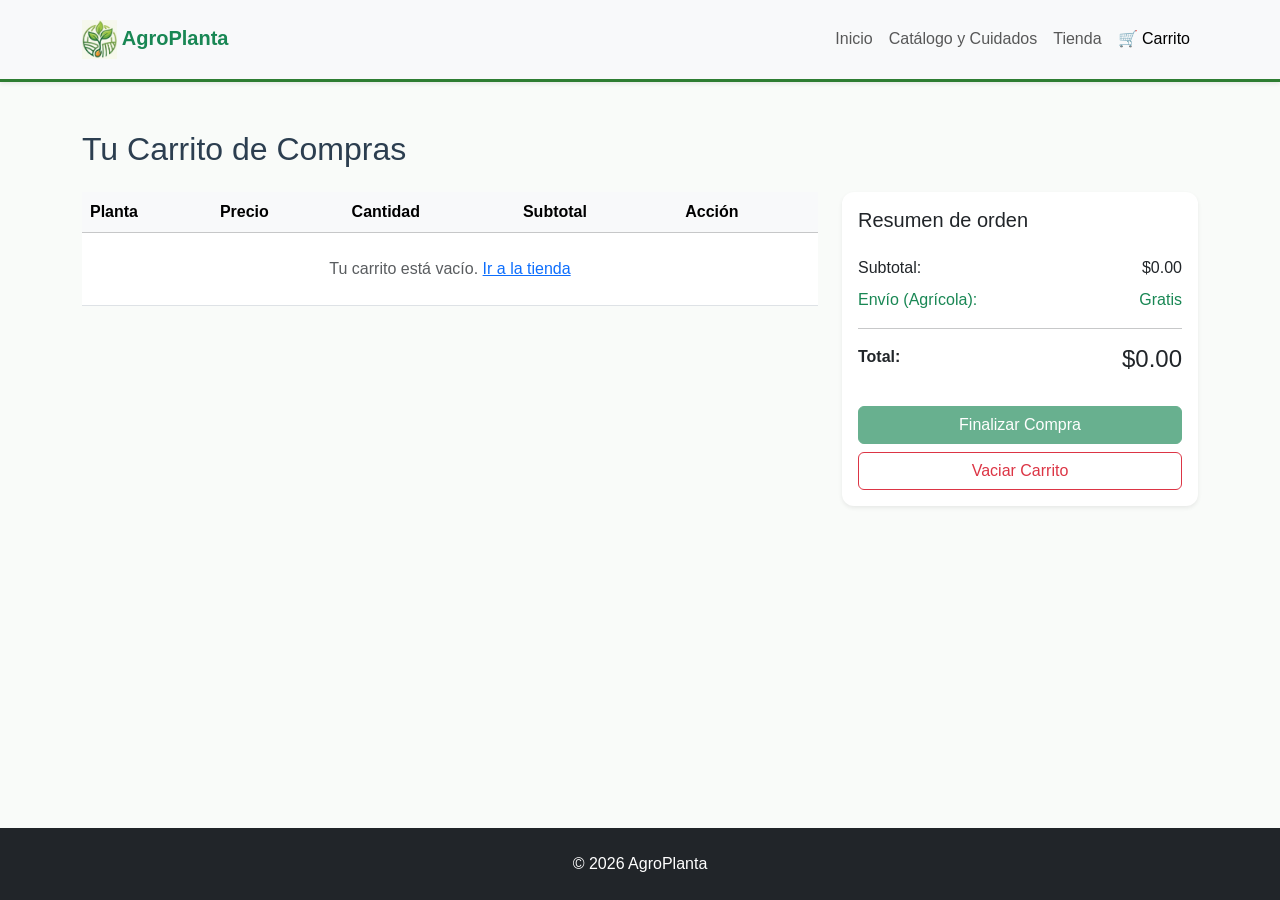
==== carrito.html @ ee4f6967 "pagina" ====
<!DOCTYPE html>
<html lang="es">

<head>
    <meta charset="UTF-8">
    <meta name="viewport" content="width=device-width, initial-scale=1.0">
    <title>AgroPlanta | Carrito de Compras</title>
    <link href="https://cdn.jsdelivr.net/npm/bootstrap@5.3.2/dist/css/bootstrap.min.css" rel="stylesheet">
    <link rel="stylesheet" href="css/style.css">
</head>

<body class="d-flex flex-column min-vh-100">
    <header class="sticky-top">
        <nav class="navbar navbar-expand-lg navbar-light bg-light shadow-sm">
            <div class="container">
                <a class="navbar-brand fw-bold text-success" href="index.html"><img src="logo.png"
                        alt="Logo de la pagina" width="35 px"> AgroPlanta</a>
                <button class="navbar-toggler" type="button" data-bs-toggle="collapse" data-bs-target="#navbarNav"
                    aria-controls="navbarNav" aria-expanded="false" aria-label="Toggle navigation">
                    <span class="navbar-toggler-icon"></span>
                </button>
                <div class="collapse navbar-collapse" id="navbarNav">
                    <ul class="navbar-nav ms-auto">
                        <li class="nav-item"><a class="nav-link" href="index.html">Inicio</a></li>
                        <li class="nav-item"><a class="nav-link" href="catalogo.html">Catálogo y Cuidados</a></li>
                        <li class="nav-item"><a class="nav-link" href="tienda.html">Tienda</a></li>
                        <li class="nav-item"><a class="nav-link active" href="carrito.html">🛒 Carrito</a></li>
                    </ul>
                </div>
            </div>
        </nav>
    </header>

    <main class="container py-5 flex-grow-1">
        <h2 class="mb-4">Tu Carrito de Compras</h2>

        <div class="row">
            <section class="col-md-8" id="items-carrito">
                <div class="table-responsive">
                    <table class="table align-middle">
                        <thead class="table-light">
                            <tr>
                                <th scope="col">Planta</th>
                                <th scope="col">Precio</th>
                                <th scope="col">Cantidad</th>
                                <th scope="col">Subtotal</th>
                                <th scope="col">Acción</th>
                            </tr>
                        </thead>
                        <tbody id="cuerpo-carrito">
                            <tr>
                                <td colspan="5" class="text-center py-4 text-muted">
                                    Tu carrito está vacío. <a href="tienda.html">Ir a la tienda</a>
                                </td>
                            </tr>
                        </tbody>
                    </table>
                </div>
            </section>

            <section class="col-md-4" id="resumen">
                <div class="card shadow-sm border-0">
                    <div class="card-body">
                        <h5 class="card-title mb-4">Resumen de orden</h5>
                        <div class="d-flex justify-content-between mb-2">
                            <span>Subtotal:</span>
                            <span id="resumen-subtotal">$0.00</span>
                        </div>
                        <div class="d-flex justify-content-between mb-3 text-success">
                            <span>Envío (Agrícola):</span>
                            <span>Gratis</span>
                        </div>
                        <hr>
                        <div class="d-flex justify-content-between mb-4">
                            <strong>Total:</strong>
                            <strong id="resumen-total" class="h4">$0.00</strong>
                        </div>
                        <button id="btn-finalizar" class="btn btn-success w-100 mb-2" disabled>Finalizar Compra</button>
                        <button id="btn-vaciar" class="btn btn-outline-danger w-100">Vaciar Carrito</button>
                    </div>
                </div>
            </section>
        </div>

        <div class="modal fade" id="modalConfirmacion" tabindex="-1" aria-hidden="true">
            <div class="modal-dialog modal-dialog-centered">
                <div class="modal-content text-center py-4">
                    <div class="modal-body">
                        <p class="display-4 text-success mb-3">✅</p>
                        <h3>¡Pedido Confirmado!</h3>
                        <p class="text-muted">Gracias por comprar en AgroPlanta. Te contactaremos pronto para los
                            detalles del envío.</p>
                        <a href="index.html" class="btn btn-success mt-3">Volver al Inicio</a>
                    </div>
                </div>
            </div>
        </div>
    </main>

    <footer class="bg-dark text-white text-center py-4">
        <div class="container">
            <p class="mb-0">&copy; 2026 AgroPlanta</p>
        </div>
    </footer>

    <script src="https://cdn.jsdelivr.net/npm/bootstrap@5.3.2/dist/js/bootstrap.bundle.min.js"></script>
    <script src="js/carrito.js"></script>
</body>

</html>
---- css/style.css ----
.navbar {
    
    padding-top: 15px;
    padding-bottom: 15px;
    border-bottom: 3px solid var(--verde-principal);
    
}
:root {
    --verde-principal: #2e7d32;
    --verde-claro: #81c784;
    --verde-hover: #1b5e20;
    --fondo-sitio: #f9fbf9;
    --texto-oscuro: #2c3e50;
}

body {
    font-family: 'Segoe UI', Roboto, Helvetica, Arial, sans-serif;
    background-color: var(--fondo-sitio);
    color: var(--texto-oscuro);
}


.card {
    transition: transform 0.3s ease, box-shadow 0.3s ease;
    border-radius: 12px;
}

.card:hover {
    transform: translateY(-8px);
    box-shadow: 0 12px 24px rgba(46, 125, 50, 0.15) !important;
}

.card-img-top {
    height: 250px;
    width: 100%;
    object-fit: cover;
    border-radius: 12px 12px 0 0;
}

.btn-success {
    background-color: var(--verde-principal);
    border-color: var(--verde-principal);
    transition: all 0.3s ease;
}

.btn-success:hover,
.btn-outline-success:hover {
    background-color: var(--verde-hover);
    border-color: var(--verde-hover);
    color: white;
    transform: scale(1.05);
}

/* --- Cart item styles (replaces inline styles injected from carrito.js) --- */
.cart-item-info {
    display: flex;
    align-items: center;
    gap: 15px;
}

.cart-item-img {
    width: 50px;
    height: 50px;
    object-fit: cover;
    border-radius: 6px;
    flex-shrink: 0;
}

.input-qty {
    width: 70px;
}
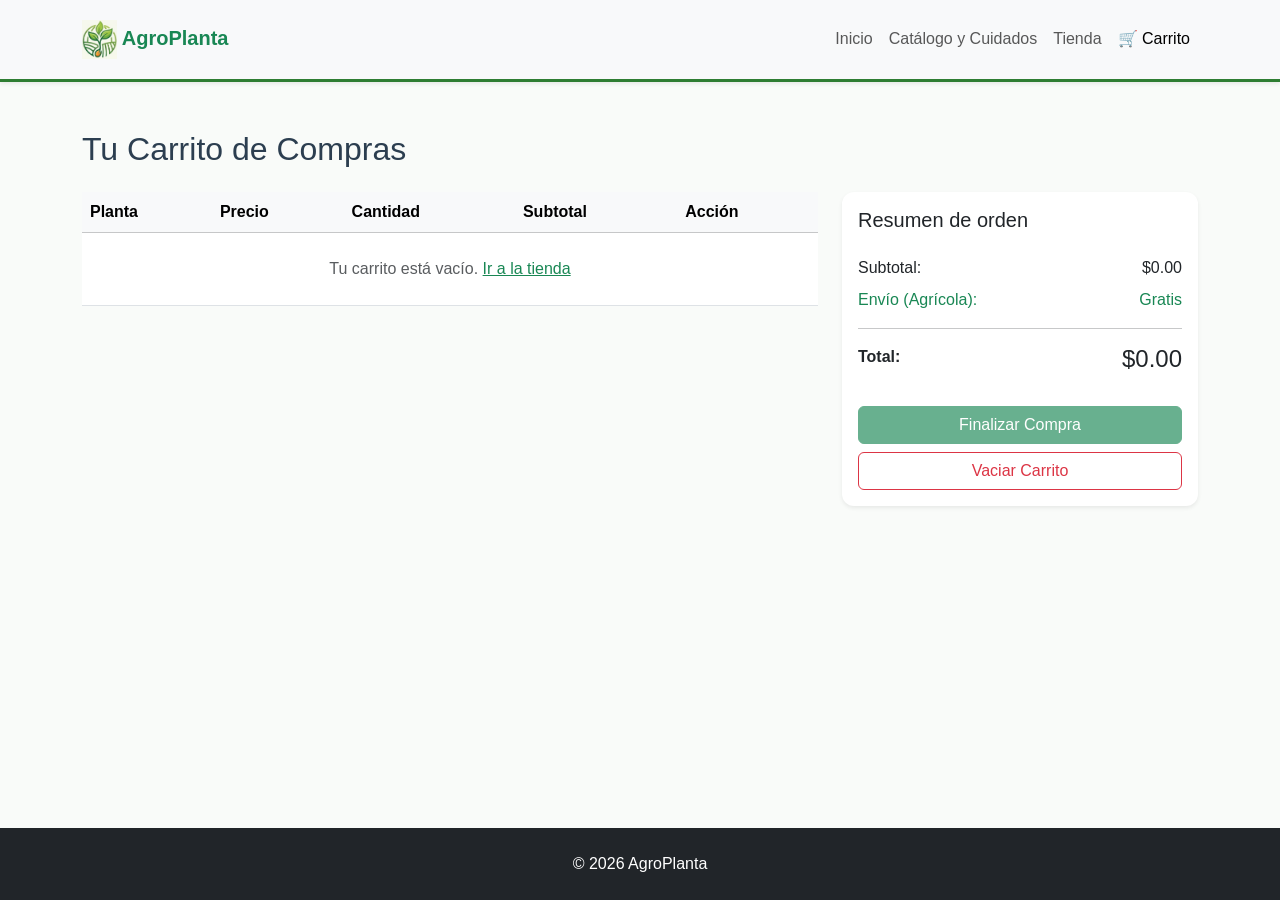
==== commit c49a8ed1: "ajutes" ====
--- a/carrito.html
+++ b/carrito.html
@@ -1,110 +1,146 @@
-<!DOCTYPE html>
+<!doctype html>
 <html lang="es">
+  <head>
+    <meta charset="UTF-8" />
+    <meta name="viewport" content="width=device-width, initial-scale=1.0" />
+    <title>AgroPlanta | Carrito de Compras</title>
+    <link
+      href="https://cdn.jsdelivr.net/npm/bootstrap@5.3.2/dist/css/bootstrap.min.css"
+      rel="stylesheet"
+    />
+    <link rel="stylesheet" href="css/style.css" />
+  </head>
 
-<head>
-    <meta charset="UTF-8">
-    <meta name="viewport" content="width=device-width, initial-scale=1.0">
-    <title>AgroPlanta | Carrito de Compras</title>
-    <link href="https://cdn.jsdelivr.net/npm/bootstrap@5.3.2/dist/css/bootstrap.min.css" rel="stylesheet">
-    <link rel="stylesheet" href="css/style.css">
-</head>
-
-<body class="d-flex flex-column min-vh-100">
+  <body class="d-flex flex-column min-vh-100">
     <header class="sticky-top">
-        <nav class="navbar navbar-expand-lg navbar-light bg-light shadow-sm">
-            <div class="container">
-                <a class="navbar-brand fw-bold text-success" href="index.html"><img src="logo.png"
-                        alt="Logo de la pagina" width="35 px"> AgroPlanta</a>
-                <button class="navbar-toggler" type="button" data-bs-toggle="collapse" data-bs-target="#navbarNav"
-                    aria-controls="navbarNav" aria-expanded="false" aria-label="Toggle navigation">
-                    <span class="navbar-toggler-icon"></span>
-                </button>
-                <div class="collapse navbar-collapse" id="navbarNav">
-                    <ul class="navbar-nav ms-auto">
-                        <li class="nav-item"><a class="nav-link" href="index.html">Inicio</a></li>
-                        <li class="nav-item"><a class="nav-link" href="catalogo.html">Catálogo y Cuidados</a></li>
-                        <li class="nav-item"><a class="nav-link" href="tienda.html">Tienda</a></li>
-                        <li class="nav-item"><a class="nav-link active" href="carrito.html">🛒 Carrito</a></li>
-                    </ul>
-                </div>
-            </div>
-        </nav>
+      <nav class="navbar navbar-expand-lg navbar-light bg-light shadow-sm">
+        <div class="container">
+          <a class="navbar-brand fw-bold text-success" href="index.html"
+            ><img src="logo.png" alt="Logo de la pagina" width="35 px" />
+            AgroPlanta</a
+          >
+          <button
+            class="navbar-toggler"
+            type="button"
+            data-bs-toggle="collapse"
+            data-bs-target="#navbarNav"
+            aria-controls="navbarNav"
+            aria-expanded="false"
+            aria-label="Toggle navigation"
+          >
+            <span class="navbar-toggler-icon"></span>
+          </button>
+          <div class="collapse navbar-collapse" id="navbarNav">
+            <ul class="navbar-nav ms-auto">
+              <li class="nav-item">
+                <a class="nav-link" href="index.html">Inicio</a>
+              </li>
+              <li class="nav-item">
+                <a class="nav-link" href="catalogo.html">Catálogo y Cuidados</a>
+              </li>
+              <li class="nav-item">
+                <a class="nav-link" href="tienda.html">Tienda</a>
+              </li>
+              <li class="nav-item">
+                <a class="nav-link active" href="carrito.html">🛒 Carrito</a>
+              </li>
+            </ul>
+          </div>
+        </div>
+      </nav>
     </header>
 
     <main class="container py-5 flex-grow-1">
-        <h2 class="mb-4">Tu Carrito de Compras</h2>
+      <h2 class="mb-4">Tu Carrito de Compras</h2>
 
-        <div class="row">
-            <section class="col-md-8" id="items-carrito">
-                <div class="table-responsive">
-                    <table class="table align-middle">
-                        <thead class="table-light">
-                            <tr>
-                                <th scope="col">Planta</th>
-                                <th scope="col">Precio</th>
-                                <th scope="col">Cantidad</th>
-                                <th scope="col">Subtotal</th>
-                                <th scope="col">Acción</th>
-                            </tr>
-                        </thead>
-                        <tbody id="cuerpo-carrito">
-                            <tr>
-                                <td colspan="5" class="text-center py-4 text-muted">
-                                    Tu carrito está vacío. <a href="tienda.html">Ir a la tienda</a>
-                                </td>
-                            </tr>
-                        </tbody>
-                    </table>
-                </div>
-            </section>
+      <div class="row">
+        <section class="col-md-8" id="items-carrito">
+          <div class="table-responsive">
+            <table class="table align-middle">
+              <thead class="table-light">
+                <tr>
+                  <th scope="col">Planta</th>
+                  <th scope="col">Precio</th>
+                  <th scope="col">Cantidad</th>
+                  <th scope="col">Subtotal</th>
+                  <th scope="col">Acción</th>
+                </tr>
+              </thead>
+              <tbody id="cuerpo-carrito">
+                <tr>
+                  <td colspan="5" class="text-center py-4 text-muted">
+                    Tu carrito está vacío.
+                    <a href="tienda.html">Ir a la tienda</a>
+                  </td>
+                </tr>
+              </tbody>
+            </table>
+          </div>
+        </section>
 
-            <section class="col-md-4" id="resumen">
-                <div class="card shadow-sm border-0">
-                    <div class="card-body">
-                        <h5 class="card-title mb-4">Resumen de orden</h5>
-                        <div class="d-flex justify-content-between mb-2">
-                            <span>Subtotal:</span>
-                            <span id="resumen-subtotal">$0.00</span>
-                        </div>
-                        <div class="d-flex justify-content-between mb-3 text-success">
-                            <span>Envío (Agrícola):</span>
-                            <span>Gratis</span>
-                        </div>
-                        <hr>
-                        <div class="d-flex justify-content-between mb-4">
-                            <strong>Total:</strong>
-                            <strong id="resumen-total" class="h4">$0.00</strong>
-                        </div>
-                        <button id="btn-finalizar" class="btn btn-success w-100 mb-2" disabled>Finalizar Compra</button>
-                        <button id="btn-vaciar" class="btn btn-outline-danger w-100">Vaciar Carrito</button>
-                    </div>
-                </div>
-            </section>
+        <section class="col-md-4" id="resumen">
+          <div class="card shadow-sm border-0">
+            <div class="card-body">
+              <h5 class="card-title mb-4">Resumen de orden</h5>
+              <div class="d-flex justify-content-between mb-2">
+                <span>Subtotal:</span>
+                <span id="resumen-subtotal">$0.00</span>
+              </div>
+              <div class="d-flex justify-content-between mb-3 text-success">
+                <span>Envío (Agrícola):</span>
+                <span>Gratis</span>
+              </div>
+              <hr />
+              <div class="d-flex justify-content-between mb-4">
+                <strong>Total:</strong>
+                <strong id="resumen-total" class="h4">$0.00</strong>
+              </div>
+              <button
+                id="btn-finalizar"
+                class="btn btn-success w-100 mb-2"
+                disabled
+              >
+                Finalizar Compra
+              </button>
+              <button id="btn-vaciar" class="btn btn-outline-danger w-100">
+                Vaciar Carrito
+              </button>
+            </div>
+          </div>
+        </section>
+      </div>
+
+      <div
+        class="modal fade"
+        id="modalConfirmacion"
+        tabindex="-1"
+        aria-hidden="true"
+      >
+        <div class="modal-dialog modal-dialog-centered">
+          <div class="modal-content text-center py-4">
+            <div class="modal-body">
+              <p class="display-4 text-success mb-3"></p>
+              <h3>¡Pedido Confirmado!</h3>
+              <p class="text-muted">
+                Gracias por comprar en AgroPlanta. Te contactaremos pronto para
+                los detalles del envío.
+              </p>
+              <a href="index.html" class="btn btn-success mt-3"
+                >Volver al Inicio</a
+              >
+            </div>
+          </div>
         </div>
-
-        <div class="modal fade" id="modalConfirmacion" tabindex="-1" aria-hidden="true">
-            <div class="modal-dialog modal-dialog-centered">
-                <div class="modal-content text-center py-4">
-                    <div class="modal-body">
-                        <p class="display-4 text-success mb-3">✅</p>
-                        <h3>¡Pedido Confirmado!</h3>
-                        <p class="text-muted">Gracias por comprar en AgroPlanta. Te contactaremos pronto para los
-                            detalles del envío.</p>
-                        <a href="index.html" class="btn btn-success mt-3">Volver al Inicio</a>
-                    </div>
-                </div>
-            </div>
-        </div>
+      </div>
     </main>
 
     <footer class="bg-dark text-white text-center py-4">
-        <div class="container">
-            <p class="mb-0">&copy; 2026 AgroPlanta</p>
-        </div>
+      <div class="container">
+        <p class="mb-0">&copy; 2026 AgroPlanta</p>
+      </div>
     </footer>
 
     <script src="https://cdn.jsdelivr.net/npm/bootstrap@5.3.2/dist/js/bootstrap.bundle.min.js"></script>
     <script src="js/carrito.js"></script>
-</body>
-
-</html>+  </body>
+</html>
--- a/css/style.css
+++ b/css/style.css
@@ -51,7 +51,6 @@
     transform: scale(1.05);
 }
 
-/* --- Cart item styles (replaces inline styles injected from carrito.js) --- */
 .cart-item-info {
     display: flex;
     align-items: center;
